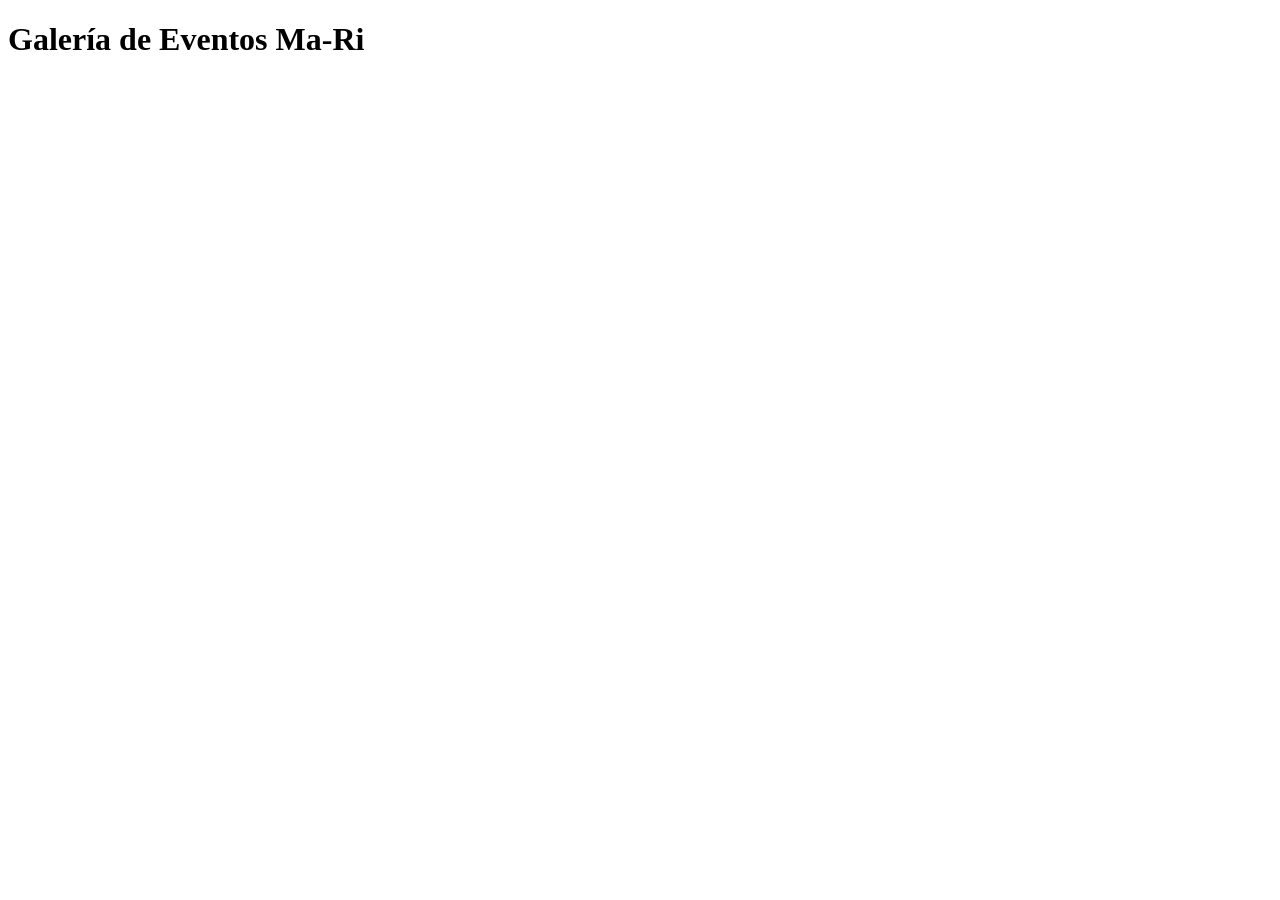
==== Galeria.html @ 0d58348c "Listo" ====
<!DOCTYPE html>
<html lang="en">
<head>
    <meta charset="UTF-8">
    <meta name="viewport" content="width=device-width, initial-scale=1.0">
    <title>Galería de Imágenes</title>
</head>
<body>

    <h1>Galería de Eventos Ma-Ri</h1>
</body>
</html>
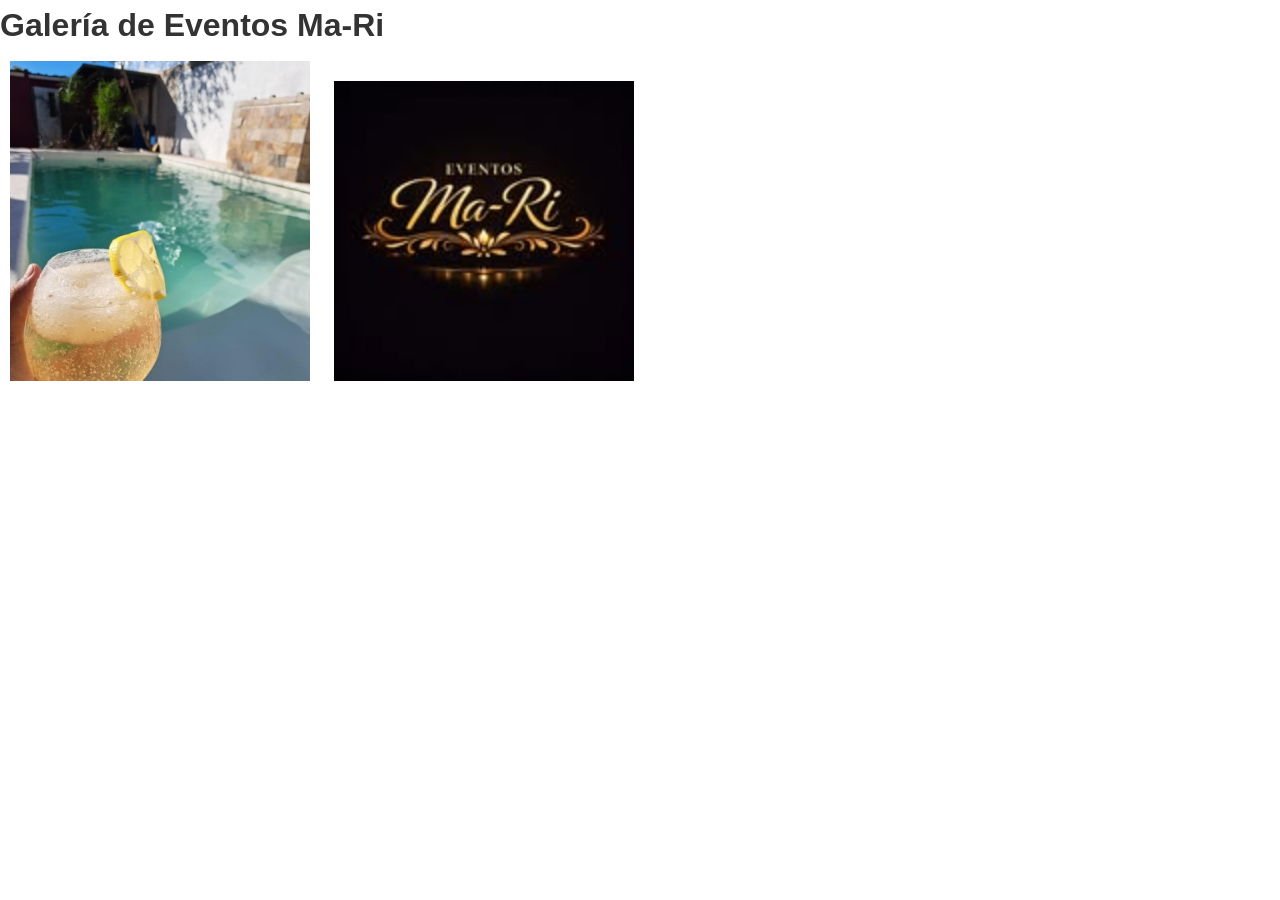
==== commit 68131629: "Corregir etiquetas duplicadas y agregar imágenes a la galería" ====
--- a/Galeria.html
+++ b/Galeria.html
@@ -4,9 +4,15 @@
     <meta charset="UTF-8">
     <meta name="viewport" content="width=device-width, initial-scale=1.0">
     <title>Galería de Imágenes</title>
+    <link rel="stylesheet" href="Proyecto.css">
 </head>
 <body>
 
     <h1>Galería de Eventos Ma-Ri</h1>
+    <div class="fotos-container">
+        <img src="pile.jpeg" alt="Pileta en Eventos Mari" style="width: 300px; height: auto; margin: 10px;">
+        <img src="logomari.jpg" alt="Logo de Eventos Mari" style="width: 300px; height: auto; margin: 10px;">
+    </div>
+
 </body>
 </html>
--- a/Proyecto.css
+++ b/Proyecto.css
@@ -0,0 +1,188 @@
+
+:root {
+    --verde-principal: #050505;
+    --verde-claro: #8da083;
+    --dorado: #c5a059;
+    --blanco: #ffffff;
+    --gris-claro: #f4f7f2;
+    --texto: #333333;
+}
+
+* {
+    margin: 0;
+    padding: 0;
+    box-sizing: border-box;
+}
+
+body {
+    font-family: 'Montserrat', sans-serif;
+    line-height: 1.6;
+    color: var(--texto);
+    background-color: var(--blanco);
+    scroll-behavior: smooth;
+}
+
+/* --- Navegación --- */
+header {
+    padding: 1rem 5%;
+    position: sticky;
+    top: 0;
+    z-index: 1000;
+    box-shadow: 0 2px 10px rgba(0, 0, 0, 0.1);
+}
+
+nav {
+    display: flex;
+    justify-content: space-between;
+    align-items: center;
+}
+
+/* --- Logo --- */
+.logo img {
+    width: 120px;
+    height: auto;
+    border-radius: 100px;
+}
+.logo h1 {
+    font-family: 'Playfair Display', serif;
+    color: var(--verde-principal);
+    font-size: 1.8rem;
+}
+
+nav ul {
+    display: flex;
+    list-style: none;
+}
+
+nav ul li a {
+    text-decoration: none;
+    color: var(--texto);
+    margin-left: 20px;
+    font-weight: 500;
+    transition: color 0.3s;
+}
+
+nav ul li a:hover {
+    color: var(--verde-principal);
+}
+
+/* --- Hero Section --- */
+.hero {
+    height: 70vh;
+    background: linear-gradient(rgba(0,0,0,0.4), rgba(0,0,0,0.4)), 
+                url('pile.jpeg') center/cover no-repeat;
+    display: flex;
+    align-items: center;
+    justify-content: center;
+    text-align: center;
+    color: var(--blanco);
+}
+
+.hero-content h2 {
+    font-family: 'Playfair Display', serif;
+    font-size: 3.5rem;
+    margin-bottom: 1rem;
+}
+
+.btn {
+    display: inline-block;
+    background-color: var(--dorado);
+    color: white;
+    padding: 13px 30px;
+    text-decoration: none;
+    border-radius: 50px;
+    margin-top: 20px;
+    transition: transform 0.3s, background-color 0.3s;
+}
+
+.btn:hover {
+    background-color: #b38f4d;
+    transform: translateY(-3px);
+}
+
+/* --- Secciones Generales --- */
+section {
+    padding: 80px 10%;
+    text-align: center;
+}
+
+h2 {
+    font-family: 'Playfair Display', serif;
+    font-size: 2.5rem;
+    color: var(--verde-principal);
+    margin-bottom: 30px;
+}
+
+/* --- Servicios --- */
+#servicios {
+    background-color: var(--gris-claro);
+}
+
+.servicios-grid {
+    display: grid;
+    grid-template-columns: repeat(auto-fit, minmax(250px, 1fr));
+    gap: 30px;
+}
+
+.servicios-grid article {
+    background: white;
+    padding: 40px;
+    border-radius: 15px;
+    box-shadow: 0 5px 15px rgba(0,0,0,0.05);
+    transition: 0.3s;
+}
+
+.servicios-grid article:hover {
+    transform: translateY(-10px);
+}
+
+/* --- Contacto --- */
+form {
+    max-width: 600px;
+    margin: 0 auto;
+    display: flex;
+    flex-direction: column;
+    gap: 15px;
+}
+
+input, textarea {
+    padding: 15px;
+    border: 1px solid #ddd;
+    border-radius: 8px;
+    font-family: inherit;
+}
+
+button {
+    background-color: var(--verde-principal);
+    color: white;
+    border: none;
+    padding: 15px;
+    border-radius: 8px;
+    cursor: pointer;
+    font-size: 1rem;
+    transition: 0.3s;
+}
+
+button:hover {
+    background-color: var(--verde-claro);
+}
+
+/* --- Footer --- */
+footer {
+    background-color: #000000;
+    color: white;
+    padding: 40px 10%;
+    text-align: center;
+}
+
+.redes-sociales a {
+    color: var(--dorado);
+    margin: 0 10px;
+    text-decoration: none;
+}
+
+/* Responsive */
+@media (max-width: 768px) {
+    .hero-content h2 { font-size: 2.2rem; }
+    nav ul { display: none; } /* Aquí podrías añadir un menú hamburguesa luego */
+}
